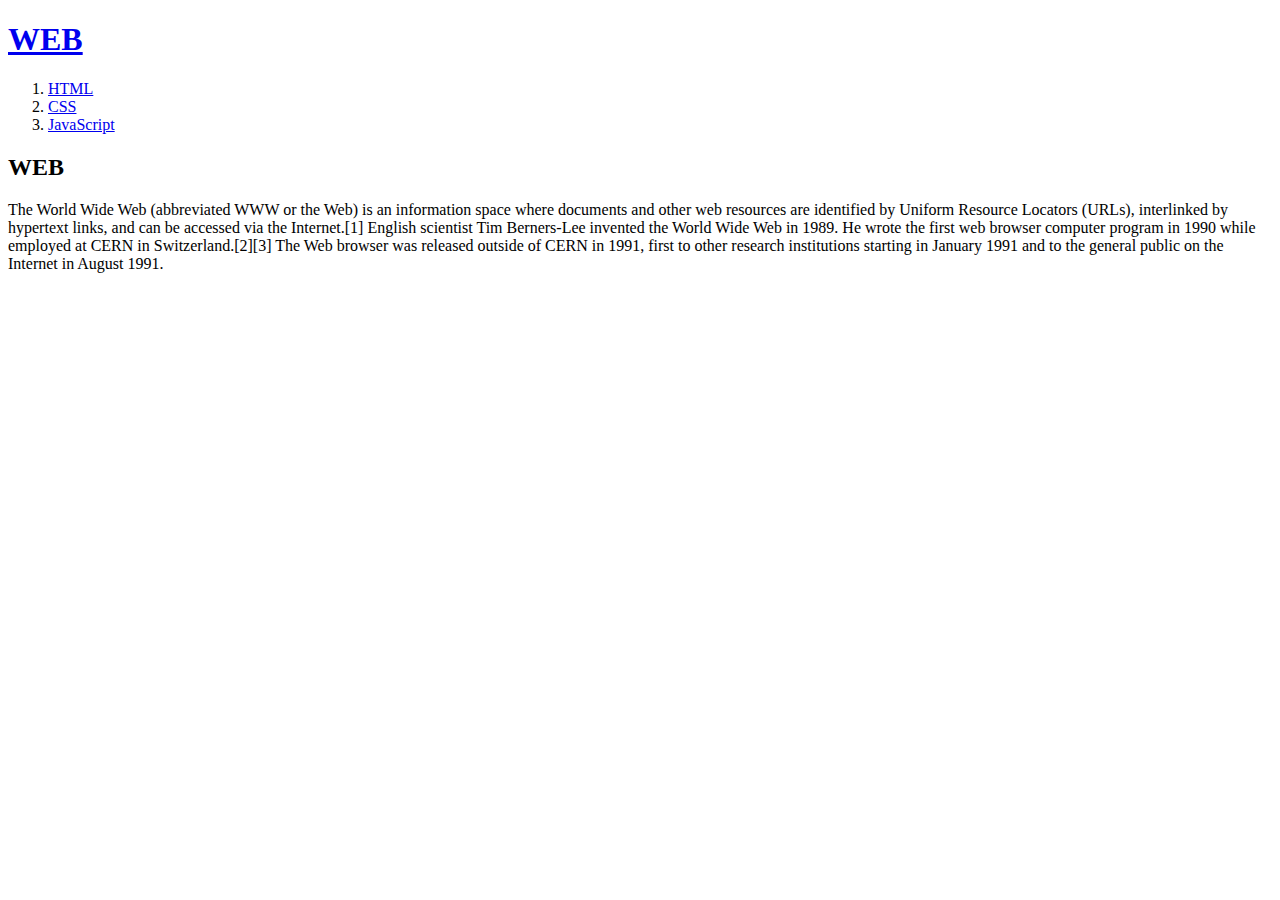
==== index.html @ 0b2069be "web html demo" ====
<!DOCTYPE html>
<meta charset="utf-8">
<html>

<head>
    <title>WEB1 - html</title>
</head>

<body>
    <h1><a href="index.html">WEB</a></h1>
    <ol>
        <li><a href="1.html">HTML</a></li>
        <li><a href="2.html">CSS</a></li>
        <li><a href="3.html">JavaScript</a></li>
    </ol>
    <h2>WEB</h2>
    <p>
        The World Wide Web (abbreviated WWW or the Web) is an information space where documents and other web resources are identified by Uniform Resource Locators (URLs), interlinked by hypertext links, and can be accessed via the Internet.[1] English scientist Tim Berners-Lee invented the World Wide Web in 1989. He wrote the first web browser computer program in 1990 while employed at CERN in Switzerland.[2][3] The Web browser was released outside of CERN in 1991, first to other research institutions starting in January 1991 and to the general public on the Internet in August 1991.
    </p>
</body>

</html>
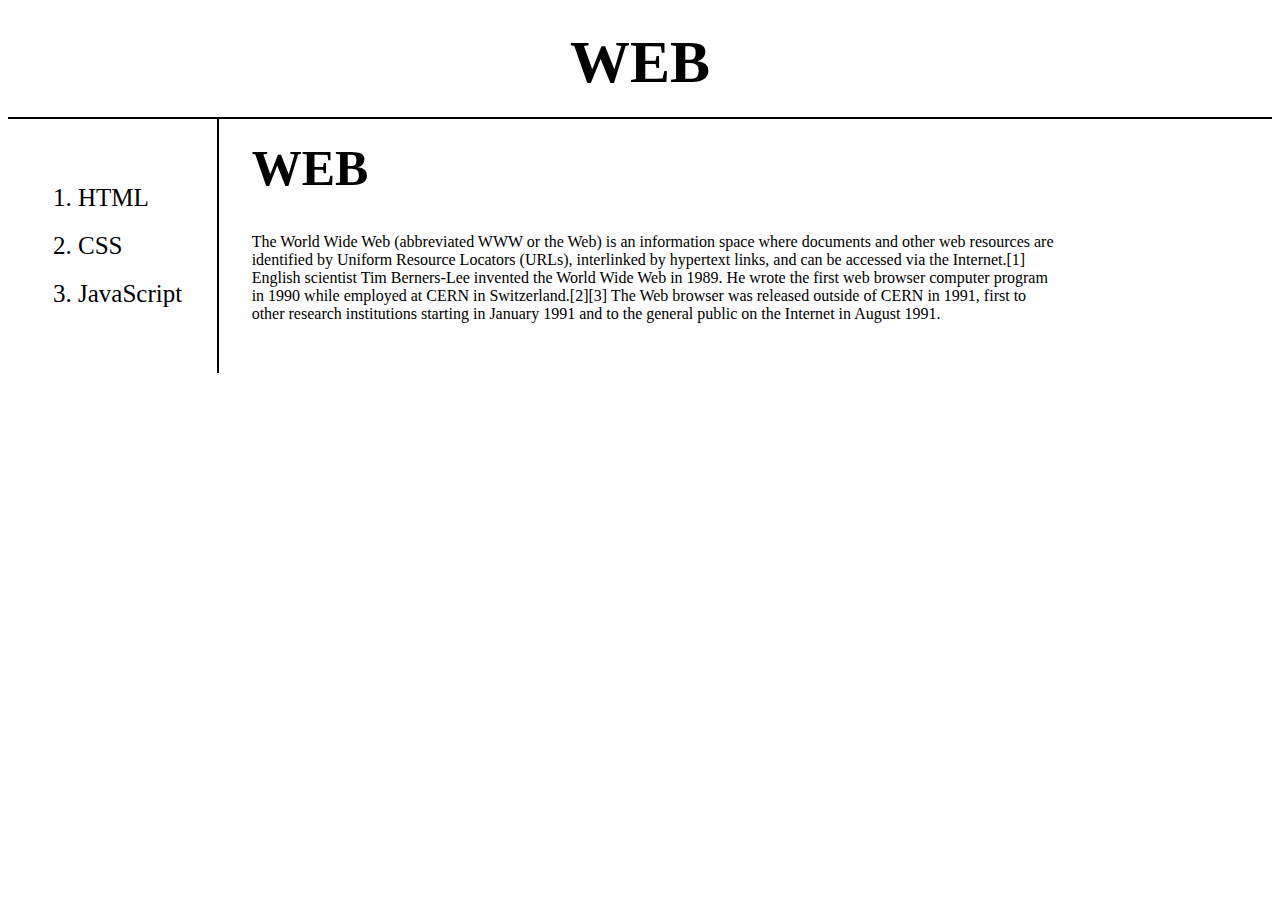
==== commit c2626027: "media query and grid" ====
--- a/index.html
+++ b/index.html
@@ -4,19 +4,47 @@
 
 <head>
     <title>WEB1 - html</title>
+    <link rel="stylesheet" type="text/css" href="css.css">
 </head>
 
 <body>
-    <h1><a href="index.html">WEB</a></h1>
-    <ol>
-        <li><a href="1.html">HTML</a></li>
-        <li><a href="2.html">CSS</a></li>
-        <li><a href="3.html">JavaScript</a></li>
-    </ol>
-    <h2>WEB</h2>
-    <p>
-        The World Wide Web (abbreviated WWW or the Web) is an information space where documents and other web resources are identified by Uniform Resource Locators (URLs), interlinked by hypertext links, and can be accessed via the Internet.[1] English scientist Tim Berners-Lee invented the World Wide Web in 1989. He wrote the first web browser computer program in 1990 while employed at CERN in Switzerland.[2][3] The Web browser was released outside of CERN in 1991, first to other research institutions starting in January 1991 and to the general public on the Internet in August 1991.
-    </p>
+    <div class="container">
+        <h1 class="maintitle"><a href="index.html">WEB</a></h1>
+        <div class="content">
+            <ol>
+                <li><a href="1.html">HTML</a></li>
+                <li><a href="2.html">CSS</a></li>
+                <li><a href="3.html">JavaScript</a></li>
+            </ol>
+        </div>
+        <div class="article">
+            <h2 class="subtitle">WEB</h2>
+            <p>
+                The World Wide Web (abbreviated WWW or the Web) is an information space where documents and other web resources are identified by Uniform Resource Locators (URLs), interlinked by hypertext links, and can be accessed via the Internet.[1] English scientist Tim Berners-Lee invented the World Wide Web in 1989. He wrote the first web browser computer program in 1990 while employed at CERN in Switzerland.[2][3] The Web browser was released outside of CERN in 1991, first to other research institutions starting in January 1991 and to the general public on the Internet in August 1991.
+                <div id="disqus_thread"></div>
+                <script id="chat">
+                /**
+                 *  RECOMMENDED CONFIGURATION VARIABLES: EDIT AND UNCOMMENT THE SECTION BELOW TO INSERT DYNAMIC VALUES FROM YOUR PLATFORM OR CMS.
+                 *  LEARN WHY DEFINING THESE VARIABLES IS IMPORTANT: https://disqus.com/admin/universalcode/#configuration-variables*/
+                /*
+                var disqus_config = function () {
+                this.page.url = PAGE_URL;  // Replace PAGE_URL with your page's canonical URL variable
+                this.page.identifier = PAGE_IDENTIFIER; // Replace PAGE_IDENTIFIER with your page's unique identifier variable
+                };
+                */
+                (function() { // DON'T EDIT BELOW THIS LINE
+                    var d = document,
+                        s = d.createElement('script');
+                    s.src = 'https://web1-w15ckfopqx.disqus.com/embed.js';
+                    s.setAttribute('data-timestamp', +new Date());
+                    (d.head || d.body).appendChild(s);
+                })();
+                </script>
+                <noscript>Please enable JavaScript to view the <a href="https://disqus.com/?ref_noscript">comments powered by Disqus.</a></noscript>
+            </p>
+        </div>
+        <div class="blank"></div>
+    </div>
 </body>
 
 </html>--- a/css.css
+++ b/css.css
@@ -0,0 +1,66 @@
+.maintitle {
+    text-align: center;
+    font-size: 60px;
+    margin: 0;
+    padding: 20px;
+    grid-column: 1/4;
+    border-bottom: 2px solid black;
+}
+
+.maintitle a {
+    text-decoration: none;
+    color: black;
+}
+
+.content a {
+    text-decoration: none;
+    color: black;
+}
+
+.subtitle {
+    font-size: 50px;
+    margin: 0;
+    padding: 20px;
+    padding-left: 0;
+}
+
+.container {
+    display: grid;
+    grid-template-columns: 1fr 4fr 1fr;
+}
+
+.content {
+    padding: 30px;
+    border-right: 2px solid black;
+    font-size: 25px;
+}
+
+.article {
+    padding-left: 33px;
+}
+
+li {
+    padding: 10px;
+    padding-right: 0px;
+    padding-left: 0px;
+    margin: 0;
+}
+
+@media screen and (max-width: 450px) {
+	li{
+		font-size: 20px;
+	}
+}
+
+#chat {
+    margin-top: 10px;
+}
+
+#youtube {
+    margin-top: 10px;
+}
+
+#picture {
+    margin-top: 10px;
+    margin-bottom: 10px;
+}